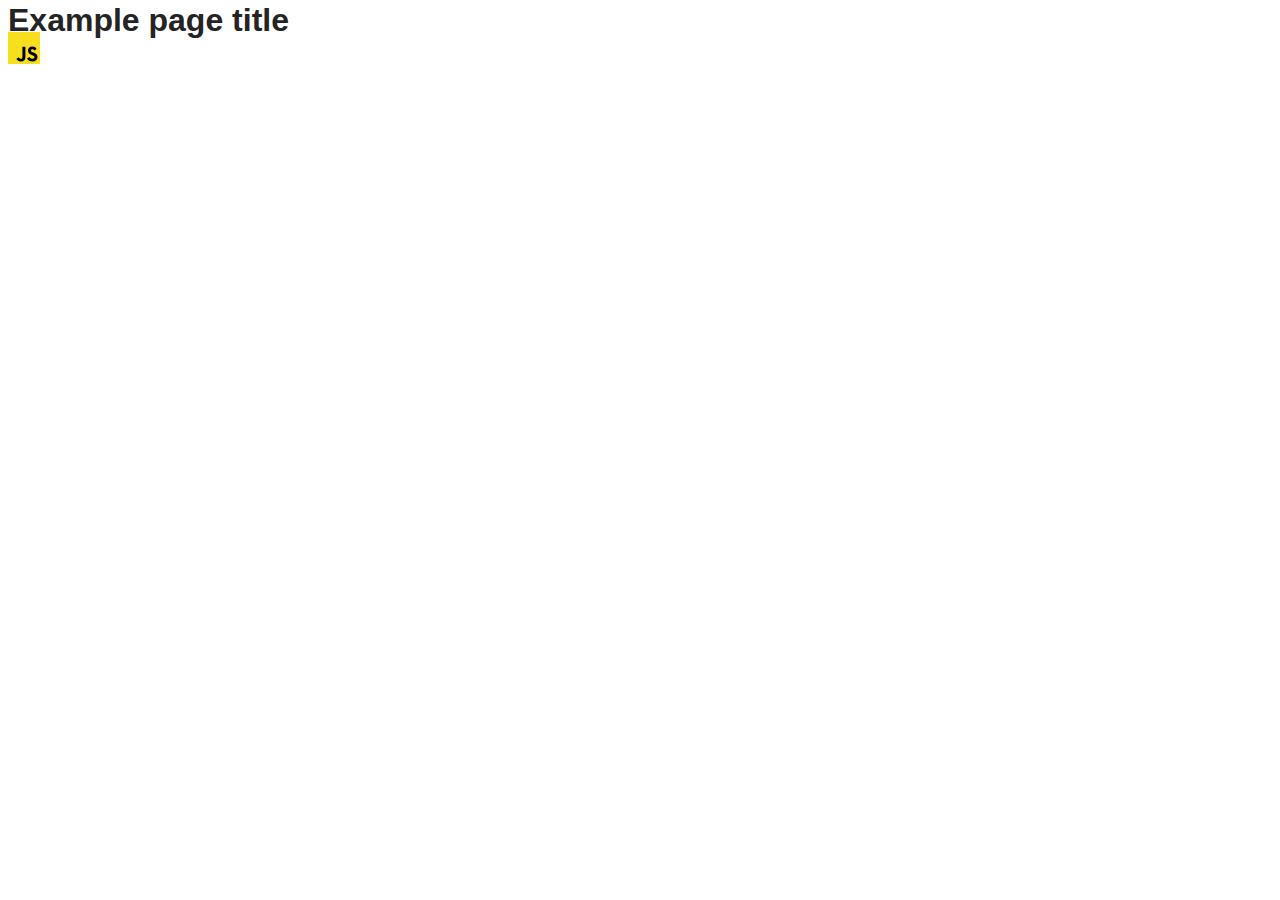
==== src/index.html @ 5fe42ef6 "Initial commit" ====
<!DOCTYPE html>
<html lang="en">
  <head>
    <meta charset="UTF-8" />
    <link rel="icon" type="image/svg+xml" href="/favicon.svg" />
    <meta name="viewport" content="width=device-width, initial-scale=1.0" />
    <title>Vanilla App Template</title>
    <link rel="stylesheet" href="./css/styles.css" />
  </head>
  <body>
    <load ="partials/header.html" />

    <section>
      <h1>Example page title</h1>
      <!-- Path to images as from index.html file -->
      <img src="./img/javascript.svg" alt="" />
    </section>

    <!-- Loads the specified .html file -->
    <load ="partials/vite-promo.html" />

    <script type="module" src="./main.js"></script>
  </body>
</html>
---- src/css/styles.css ----
/**
  |============================
  | include css partials with
  | default @import url()
  |============================
*/
@import url('./reset.css');
@import url('./vite-promo.css');
@import url('./header.css');

:root {
  font-family: Inter, Avenir, Helvetica, Arial, sans-serif;
  font-size: 16px;
  line-height: 24px;
  font-weight: 400;

  color: #242424;
  background-color: rgba(255, 255, 255, 0.87);

  font-synthesis: none;
  text-rendering: optimizeLegibility;
  -webkit-font-smoothing: antialiased;
  -moz-osx-font-smoothing: grayscale;
  -webkit-text-size-adjust: 100%;
}
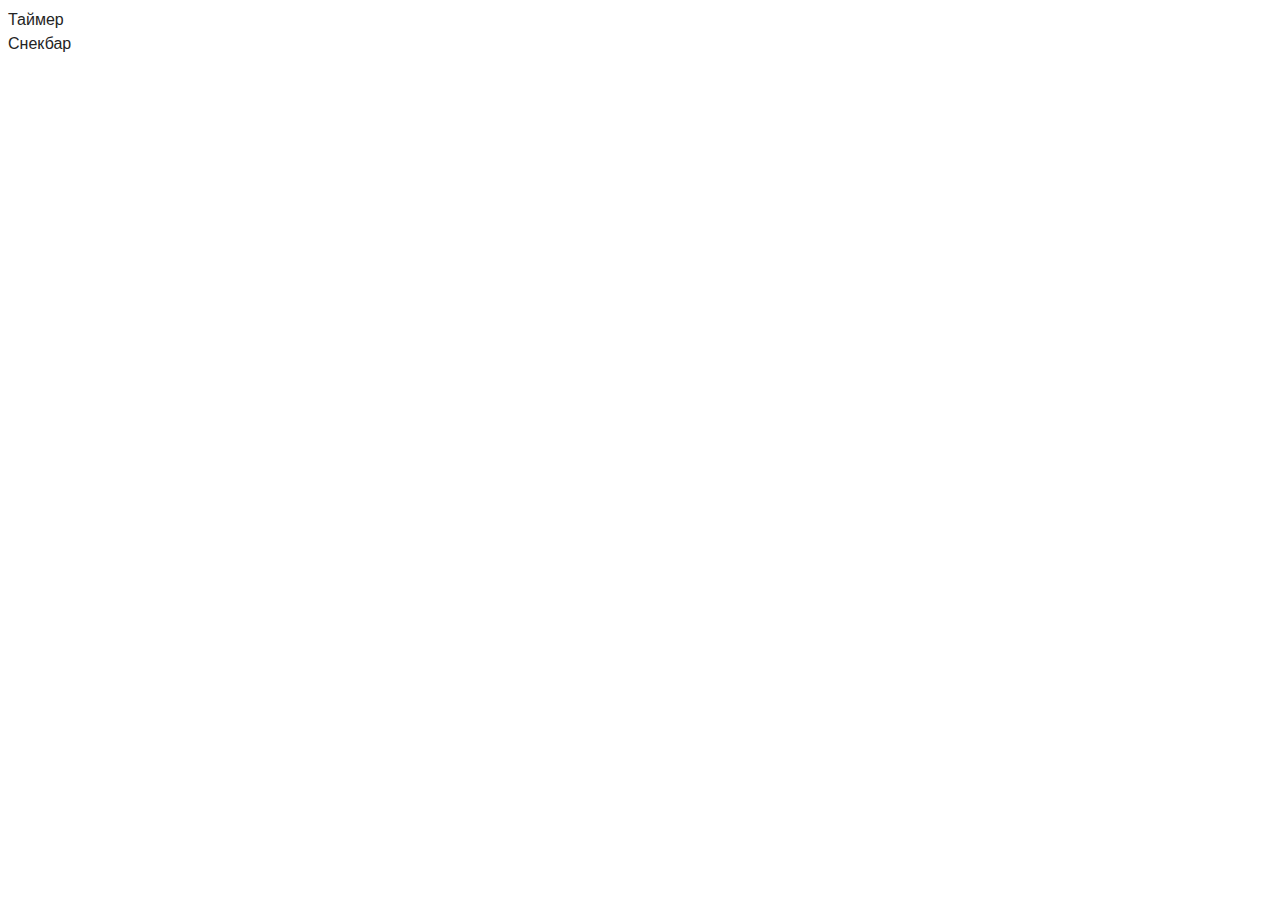
==== commit 5af437d0: "add" ====
--- a/src/index.html
+++ b/src/index.html
@@ -8,17 +8,9 @@
     <link rel="stylesheet" href="./css/styles.css" />
   </head>
   <body>
-    <load ="partials/header.html" />
-
-    <section>
-      <h1>Example page title</h1>
-      <!-- Path to images as from index.html file -->
-      <img src="./img/javascript.svg" alt="" />
-    </section>
-
-    <!-- Loads the specified .html file -->
-    <load ="partials/vite-promo.html" />
-
-    <script type="module" src="./main.js"></script>
+    <ul>
+      <li><a href="./1-timer.html">Таймер</a></li>
+      <li><a href="./2-snackbar.html">Снекбар</a></li>
+    </ul>
   </body>
 </html>
--- a/src/css/styles.css
+++ b/src/css/styles.css
@@ -5,8 +5,7 @@
   |============================
 */
 @import url('./reset.css');
-@import url('./vite-promo.css');
-@import url('./header.css');
+@import url('./timer.css');
 
 :root {
   font-family: Inter, Avenir, Helvetica, Arial, sans-serif;
